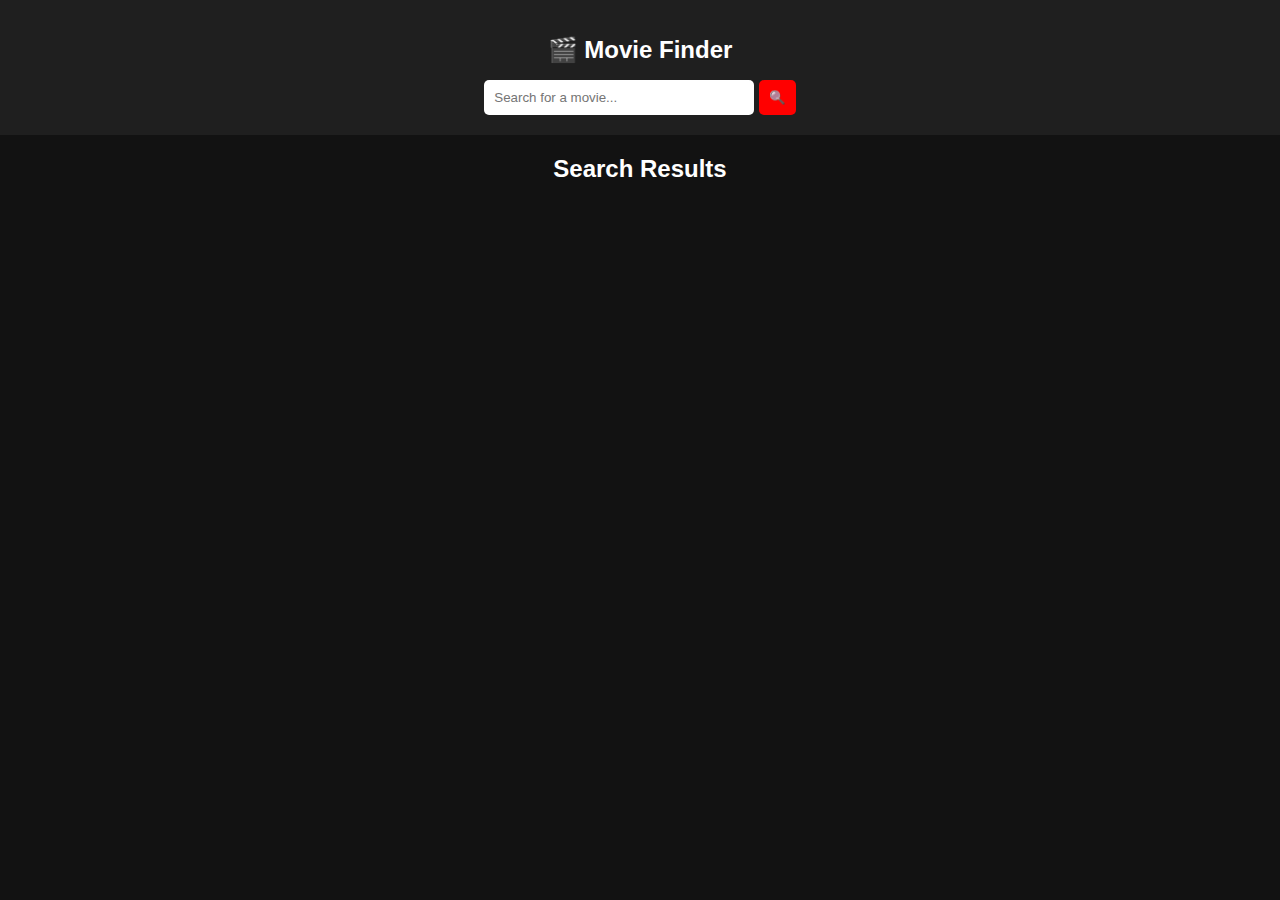
==== index.html @ e42b91f2 "Add files via upload" ====
<!DOCTYPE html>
<html lang="en">
<head>
    <meta charset="UTF-8">
    <meta name="viewport" content="width=device-width, initial-scale=1.0">
    <title>Movie Finder</title>
    <link rel="stylesheet" href="style.css">
</head>
<body>
    <header>
        <h1>🎬 Movie Finder</h1>
        <div class="search-box">
            <input type="text" id="searchInput" placeholder="Search for a movie...">
            <button onclick="searchMovies()">🔍</button>
        </div>
    </header>

    <main>
        <h2>Search Results</h2>
        <div id="moviesContainer" class="grid-container"></div>
    </main>

    <script src="script.js"></script>
</body>
</html>
---- style.css ----
body {
    font-family: Arial, sans-serif;
    text-align: center;
    background-color: #121212;
    color: white;
    margin: 0;
    padding: 0;
}

header {
    padding: 20px;
    background: #1f1f1f;
}

h1 {
    font-size: 24px;
}

.search-box {
    margin-top: 10px;
}

input {
    padding: 10px;
    width: 250px;
    border-radius: 5px;
    border: none;
}

button {
    padding: 10px;
    background-color: red;
    color: white;
    border: none;
    cursor: pointer;
    border-radius: 5px;
}

.grid-container {
    display: grid;
    grid-template-columns: repeat(auto-fit, minmax(200px, 1fr));
    gap: 20px;
    padding: 20px;
}

.movie-card {
    background: #222;
    padding: 10px;
    border-radius: 8px;
    text-align: center;
    cursor: pointer;
}

.movie-card img {
    width: 100%;
    border-radius: 5px;
}

.movie-card h3 {
    margin: 10px 0 5px;
    font-size: 18px;
}
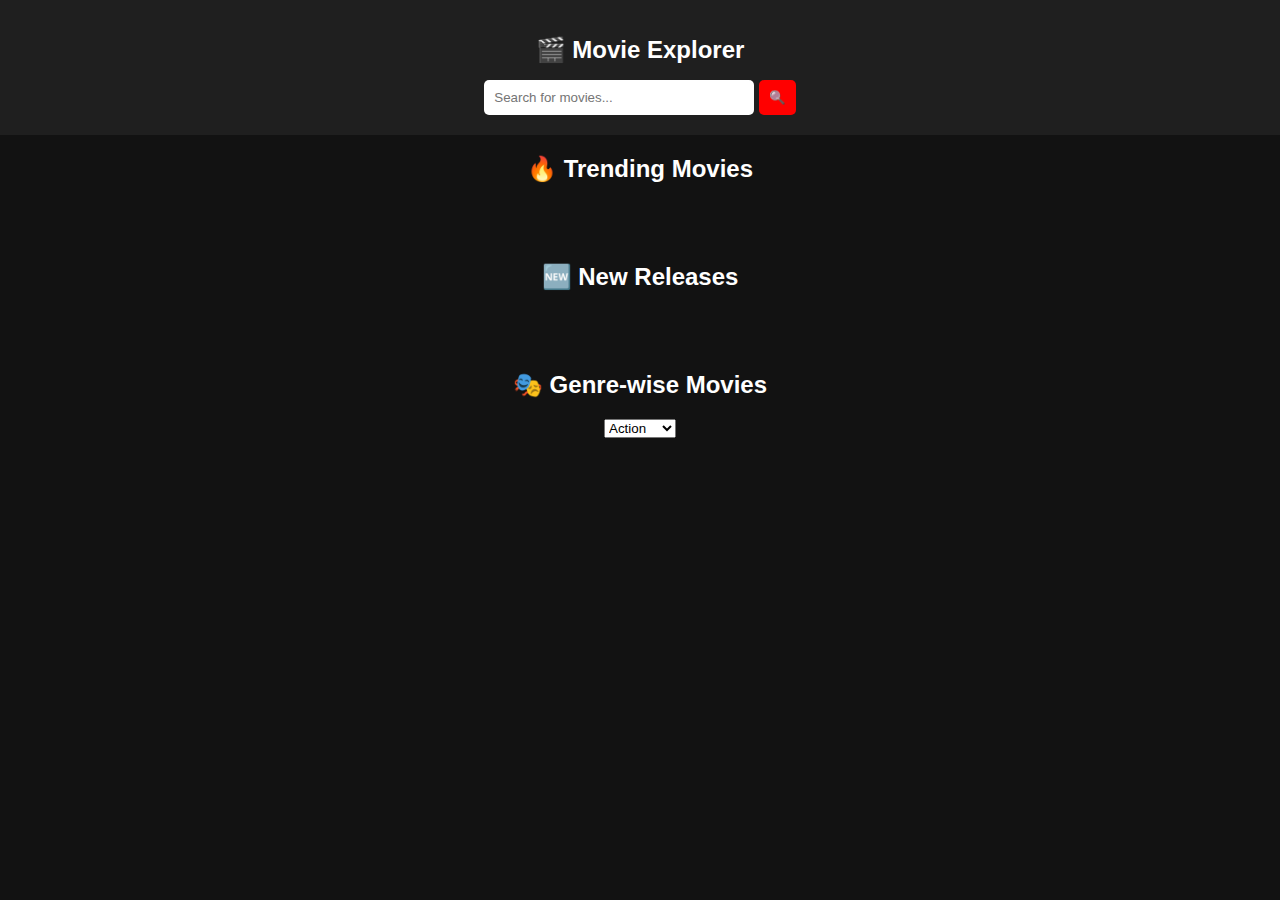
==== commit 6f0c1835: "Add files via upload" ====
--- a/index.html
+++ b/index.html
@@ -3,21 +3,32 @@
 <head>
     <meta charset="UTF-8">
     <meta name="viewport" content="width=device-width, initial-scale=1.0">
-    <title>Movie Finder</title>
+    <title>Movie Explorer</title>
     <link rel="stylesheet" href="style.css">
 </head>
 <body>
     <header>
-        <h1>🎬 Movie Finder</h1>
-        <div class="search-box">
-            <input type="text" id="searchInput" placeholder="Search for a movie...">
-            <button onclick="searchMovies()">🔍</button>
-        </div>
+        <h1>🎬 Movie Explorer</h1>
+        <input type="text" id="searchInput" placeholder="Search for movies...">
+        <button onclick="searchMovies()">🔍</button>
     </header>
 
     <main>
-        <h2>Search Results</h2>
-        <div id="moviesContainer" class="grid-container"></div>
+        <h2>🔥 Trending Movies</h2>
+        <div id="trendingContainer" class="grid-container"></div>
+
+        <h2>🆕 New Releases</h2>
+        <div id="newMoviesContainer" class="grid-container"></div>
+
+        <h2>🎭 Genre-wise Movies</h2>
+        <select id="genreSelect" onchange="fetchGenreMovies()">
+            <option value="28">Action</option>
+            <option value="35">Comedy</option>
+            <option value="18">Drama</option>
+            <option value="27">Horror</option>
+            <option value="878">Sci-Fi</option>
+        </select>
+        <div id="genreMoviesContainer" class="grid-container"></div>
     </main>
 
     <script src="script.js"></script>
--- a/style.css
+++ b/style.css
@@ -14,10 +14,6 @@
 
 h1 {
     font-size: 24px;
-}
-
-.search-box {
-    margin-top: 10px;
 }
 
 input {
